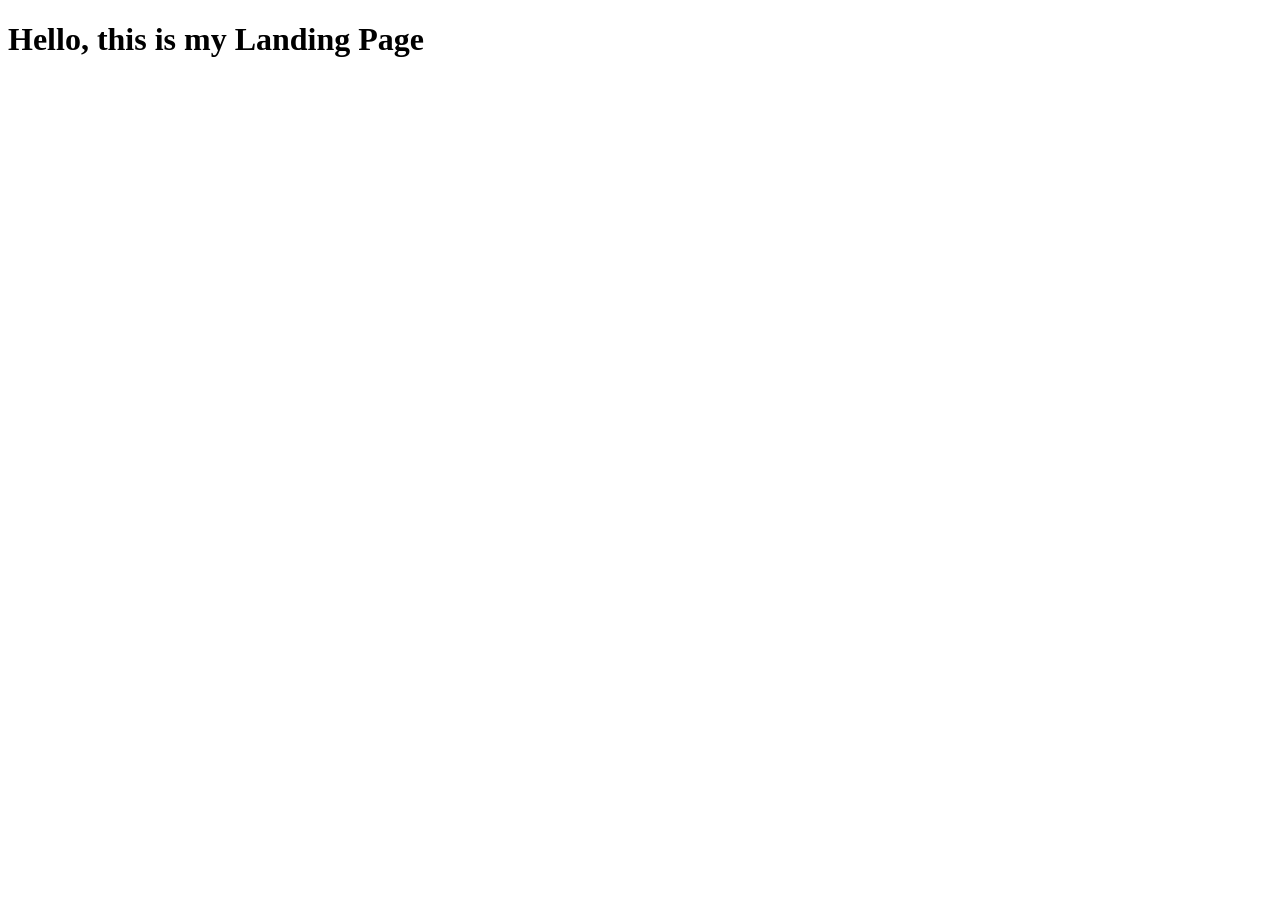
==== index.html @ 31a0700c "add index.html for landing page, add h1 element for preview test" ====
<!DOCTYPE html>
<html lang="en">
<head>
    <meta charset="UTF-8">
    <meta name="viewport" content="width=device-width, initial-scale=1.0">
    <title>Landing Page</title>
</head>
<body>
    <h1>Hello, this is my Landing Page</h1>
</body>
</html>
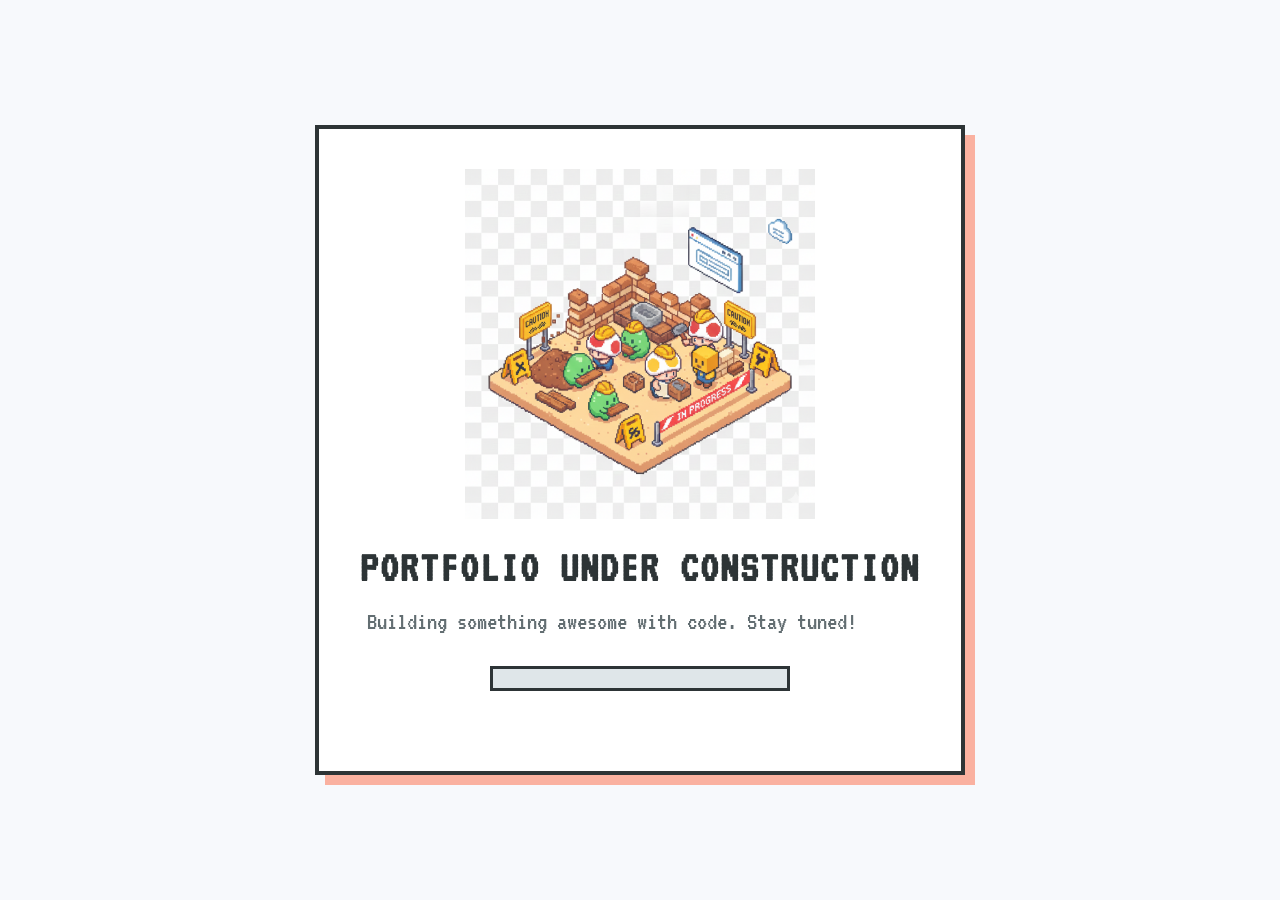
==== commit a882893e: "feat: add construction layout with hero image, css animations and mobile optimization" ====
--- a/index.html
+++ b/index.html
@@ -3,9 +3,27 @@
 <head>
     <meta charset="UTF-8">
     <meta name="viewport" content="width=device-width, initial-scale=1.0">
-    <title>Landing Page</title>
+    <title>Robert Kraus | Portfolio Under Construction</title>
+    <link rel="stylesheet" href="styles.css">
+    <link href="https://fonts.googleapis.com/css2?family=VT323&display=swap" rel="stylesheet">
 </head>
 <body>
-    <h1>Hello, this is my Landing Page</h1>
+    <main class="container">
+        <div class="construction-box">
+            <img src="Images/maple-coding-quest.png" alt="Cute mushroom working" class="hero-img">
+            
+            <h1>PORTFOLIO UNDER CONSTRUCTION</h1>
+            <p>Building something awesome with code. Stay tuned!</p>
+            
+            <div class="status-bar">
+                <div class="progress"></div>
+            </div>
+            
+            <div id="social-links" class="links">
+                </div>
+        </div>
+    </main>
+
+    <script src="script.js"></script>
 </body>
 </html>
--- a/styles.css
+++ b/styles.css
@@ -0,0 +1,154 @@
+/* General Settings */
+* {
+    margin: 0;
+    padding: 0;
+    box-sizing: border-box;
+}
+
+body {
+    background-color: #f7f9fc;
+    font-family: 'VT323', monospace;
+    display: flex;
+    justify-content: center;
+    align-items: center;
+    min-height: 100vh;
+    color: #2d3436;
+    padding: 20px;
+}
+
+/* Main Content Box */
+.container {
+    text-align: center;
+    padding: 2.5rem 2rem;
+    border: 4px solid #2d3436;
+    background: white;
+    box-shadow: 10px 10px 0px #fab1a0; 
+    width: 100%;
+    max-width: 650px; 
+    display: flex;
+    flex-direction: column;
+    align-items: center;
+}
+
+/* Hero Image Settings */
+.hero-img {
+    width: 100%;
+    max-width: 350px; 
+    height: auto;
+    image-rendering: auto;
+    margin-bottom: 1.5rem;
+    display: block;       
+    margin-left: auto;    
+    margin-right: auto;   
+    animation: float 3s ease-in-out infinite;
+}
+
+/* Typography */
+h1 {
+    font-size: 2.8rem;
+    line-height: 1.1;
+    margin-bottom: 1rem;
+    letter-spacing: 2px;
+    text-transform: uppercase;
+}
+
+p {
+    font-size: 1.6rem;
+    margin-bottom: 2rem;
+    color: #636e72;
+    max-width: 90%;
+}
+
+/* Progress Bar Implementation */
+.status-bar {
+    width: 100%;
+    max-width: 300px;
+    height: 25px;
+    background: #dfe6e9;
+    margin: 0 auto 2.5rem;
+    border: 3px solid #2d3436;
+    position: relative;
+    overflow: hidden;
+}
+
+.progress {
+    width: 0%; 
+    height: 100%;
+    background: #fdcb6e; /* Classic Maple yellow-orange */
+    animation: loadBar 4s infinite ease-in-out;
+}
+
+/* Social Links Layout */
+.links {
+    display: flex;
+    justify-content: center;
+    gap: 20px;
+    flex-wrap: wrap;
+}
+
+.links a {
+    text-decoration: none;
+    color: #0984e3;
+    font-size: 1.8rem;
+    border-bottom: 3px solid transparent;
+    transition: all 0.2s;
+}
+
+.links a:hover {
+    color: #d63031;
+    border-bottom: 3px solid #fdcb6e;
+    transform: scale(1.1);
+}
+
+/* --- Animations --- */
+/* Floating effect for the hero image */
+@keyframes float {
+    0%, 100% { transform: translateY(0); }
+    50% { transform: translateY(-15px); }
+}
+
+/* Simple loading animation for the progress bar */
+@keyframes loadBar {
+    0% { width: 5%; }
+    50% { width: 85%; }
+    100% { width: 5%; }
+}
+
+/* --- Responsive Design (Mobile & Tablet) --- */
+@media (max-width: 600px) {
+    body {
+        padding: 10px;
+    }
+
+    .container {
+        padding: 1.5rem 1rem;
+        box-shadow: 6px 6px 0px #fab1a0; 
+        width: 95%;
+    }
+
+    h1 {
+        font-size: 1.8rem; 
+    }
+
+    p {
+        font-size: 1.2rem;
+    }
+
+    .hero-img {
+        max-width: 240px; 
+    }
+
+    .links {
+        flex-direction: column; 
+        gap: 10px;
+    }
+
+    .links a {
+        font-size: 1.5rem;
+    }
+
+    .status-bar {
+        max-width: 200px;
+        margin-bottom: 1.5rem;
+    }
+}
